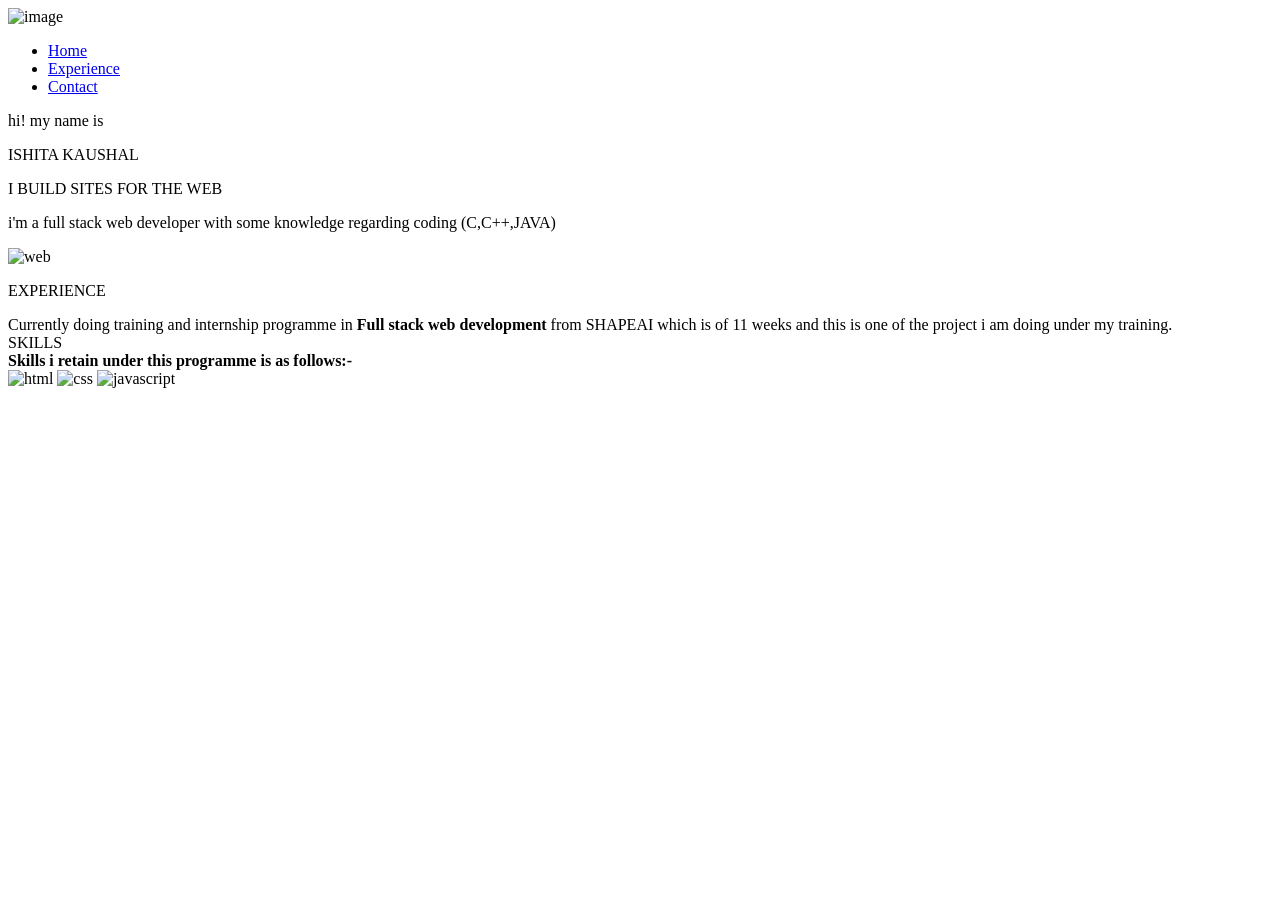
==== index.html @ fae87dcd "ist commit" ====
<!DOCTYPE html>
<html lang="en">
<head>
    <meta charset="UTF-8">
    <meta http-equiv="X-UA-Compatible" content="IE=edge">
    <meta name="viewport" content="width=device-width, initial-scale=1.0">
    <link rel="preconnect" href="https://fonts.googleapis.com">
    <link rel="preconnect" href="https://fonts.gstatic.com" crossorigin>
    <link href="https://fonts.googleapis.com/css2?family=Balsamiq+Sans:ital,wght@0,400;0,700;1,400;1,700&display=swap" rel="stylesheet">
    <link rel="stylesheet" href="portfolio.css"/>
    <title>my portfolio</title>
</head>
<body >
   <header>
       <nav class="header_navigation">
        <div class="nav_div1">
        <img class="nav_image" alt="image" height="70px" width="70px" src="/imaggee.jpg"/>
        </div> 
        <div class="nav_div2">
         <ul class="nav_div_list">
             <li ><a href="#">Home</li></a>
             <li ><a href="#">Experience</li></a>
             <li ><a href="#">Contact</li></a>
         </ul>
        </div>
        </nav>
   </header>
   <main>
       <div class="main_div_container">
            <div class="main_div1">
                <p class="main_div_para1">hi! my name is </p>
            </div>
            <div class="main_div2"><p class="main_div_para2 para2">ISHITA KAUSHAL</div></p>
            <div class="main_div3"><p class="main_div_para2 para3"> I BUILD SITES FOR THE WEB</div></p>
            <div class="main_div4"><p class="main_div_para2 para4">i'm a full stack web developer with some knowledge regarding coding (C,C++,JAVA) </p></div>
            <div class="main_div5">
                <img class="main_div_image"  alt="web" width="200px" height="200px" src="https://blog.eduonix.com/wp-content/uploads/2018/09/Full-Stack-Developer.jpg" />
            </div>
        </div>
        <div class="div_design"></div>
    <div class="div_container_2">
        <div class="main_div6">
            <p class="main_div_para2 para6">EXPERIENCE</p>
        </div>
        <div class="main_div_para2 para7">Currently doing training and internship programme in <strong>Full stack web development</strong> from SHAPEAI 
            which is of 11 weeks and this is one of the project i am doing under my training.
        </div>
        <div class="main_div_para2 para6">
            SKILLS
        </div>
        <div class="main_div_para2 para8">
          <strong>Skills i retain under this programme is as follows:- </strong>  
        </div>
        <div class="main_division_images_skills">
         <img class="division_image1" width="100px" height="100px" alt="html" src="https://lh3.googleusercontent.com/P5ZYmONNF6pgwbBx-zqQWdWnpgQH0S-RGmDRUHpy8CSeaLHLdIFlFiP6hpCAbp192A"/>
         <img class="division_image2"  width="100px" height="100px" alt="css" src="https://colorlib.com/wp/wp-content/uploads/sites/2/creative-css3-tutorials.jpg"/>
         <img class="division_image3" width="100px" height="100px" alt="javascript" src="https://a.thumbs.redditmedia.com/zDOFJTXd6fmlD58VDGypiV94Leflz11woxmgbGY6p_4.png"/>
        </div>
    </div>
   </main>
</body>
</html>
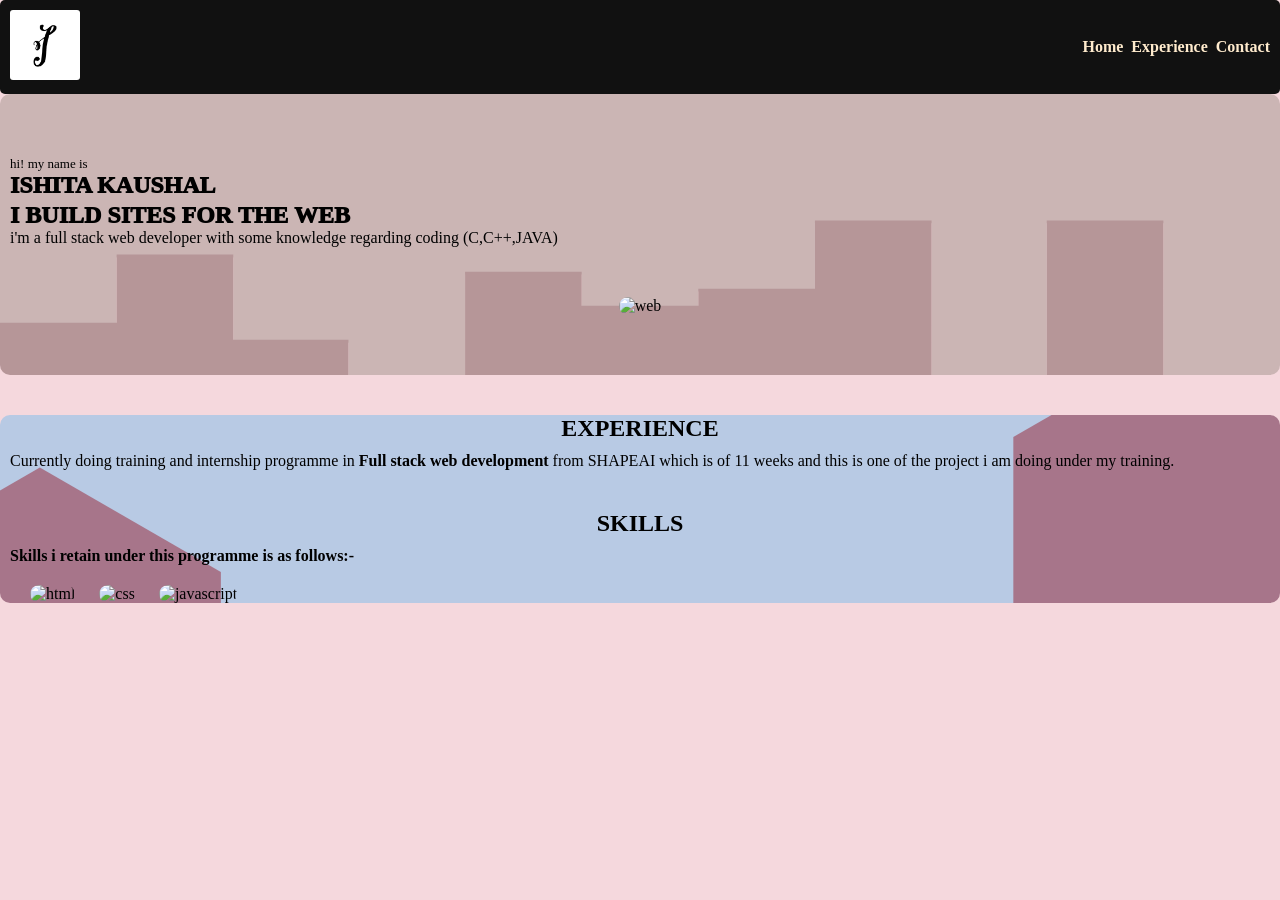
==== commit c2949191: "update" ====
--- a/index.html
+++ b/index.html
@@ -14,7 +14,7 @@
    <header>
        <nav class="header_navigation">
         <div class="nav_div1">
-        <img class="nav_image" alt="image" height="70px" width="70px" src="/imaggee.jpg"/>
+        <img class="nav_image" alt="image" height="70px" width="70px" src="./imaggee.jpg"/>
         </div> 
         <div class="nav_div2">
          <ul class="nav_div_list">
--- a/portfolio.css
+++ b/portfolio.css
@@ -0,0 +1,261 @@
+*{
+    margin: 0px;
+    padding: 0px;
+    box-sizing: border-box;
+}
+body{
+    background-color: #f5d8dd;
+    /* border: black 2px solid; */
+}
+  header{
+    position: sticky;
+    top: 0px;
+    z-index: 999;
+    /* margin-bottom: 5px; */
+
+}
+  nav{
+    /* border:black 2px solid; */
+    background-color: rgb(17, 17, 17);
+    /* height: 70px; */
+    width: 100%;
+    display: flex;
+    align-items: center;
+    padding: 10px;
+    border-radius: 5px;
+}
+.nav_div1{
+    width: 100%;
+}
+.nav_image{
+    border-radius: 3px;
+
+}
+.nav_div2{
+    /* border: darkblue 2px solid; */
+    width: 100%;
+    /* display: relative;
+    bottom: 500px; */
+
+}
+.nav_div_list{
+    display:flex;
+    width: 100%;
+    /* justify-content: space-between; */
+    justify-content: flex-end;
+    gap: 8px;
+    height: 70px;
+    align-items: center;
+
+}
+.nav_div_list li{
+    list-style: none;
+    font-family: 'Lobster', cursive;
+    font-weight: 700;
+    font-size: medium;
+   
+}
+.nav_div_list li a{
+    text-decoration: none;
+    color: blanchedalmond;
+    width: 20px;
+}
+
+
+.nav_div_list:hover{
+    color: rgb(161, 110, 15);
+    transition: 1s;
+  
+}
+.nav_div_list:focus{
+    color: rgb(165, 223, 51);
+    width: 40px;
+   
+}
+.main_div_para1{
+    position: relative;
+    z-index: 5;
+}
+ .main_div_container{
+    /* background: linear-gradient(45deg,rgb(226, 217, 226), plum , red);
+    border: darksalmon 2px solid;
+    margin-top: 20px;
+    height: 200px;
+    transform: skew(10deg)  */
+    width: 100%;
+    /* z-index: 5; */
+    position: relative;
+    /* background-color: rgb(181, 224, 181);
+    height: 200px;
+    box-shadow: 0px 0px 5px black; */
+
+    
+ }
+ .main_div_container::before{
+     content: " ";
+    position: absolute;
+    width: 100%;
+    height: 100%;
+    /* background-color: rgb(206, 182, 205);
+    clip-path: polygon(50% 0%, 61% 35%, 98% 35%, 68% 57%, 79% 91%, 50% 70%, 21% 91%, 32% 57%, 2% 35%, 39% 35%);
+    left: 0; */
+    background: url(./stacked-steps-haikei.svg);
+    background-size: cover;
+    background-repeat: no-repeat;
+    /* background-position: top ; */
+    left: 0;
+    bottom: 0;
+    border-radius: 10px;
+    z-index: -3;
+ }
+
+.main_div1{
+ /* border: red 2px solid; */
+ margin: 0px 0px 30px 10px;
+ padding-left: 0px;
+ padding-top: 2rem;
+ 
+
+}
+.main_div_para1{
+    /* border: mediumpurple 2px solid; */
+    /* color: rgb(224, 3, 3); */
+    font-family: 'Balsamiq Sans', cursive;
+    font-size: small;
+    font-weight: 200;
+    margin-top: 30px;
+}
+.main_div_para2{
+    font-family: 'Balsamiq Sans', cursive;
+    font-size: x-large;
+    font-weight: 1000;
+    margin-top: 10px;
+    
+}
+.main_div2{
+/* border: seagreen 2px solid; */
+height: 70px;
+margin-bottom: 30px;
+padding:0px;
+position: relative;
+bottom: 30px;
+}
+.para2{
+/* border: saddlebrown 2px solid; */
+margin-bottom: 200px;
+margin-left: 10px;
+
+}
+.main_div3{
+    /* border: steelblue 2px solid; */
+    position: relative;
+    bottom: 100px;
+    margin-top: 20px;
+}
+.para3{
+    /* border: violet 2px solid; */
+    margin-left: 10px;
+}
+.main_div4{
+    /* border: brown 2px solid; */
+    position: relative;
+    bottom: 110px;
+}
+.para4{
+    /* border: darkblue 2px solid; */
+    font-size: medium;
+    font-weight: 500;
+    margin-left: 10px;
+}
+.main_div5{
+ /* border: green 2px solid; */
+ position: relative;
+ bottom: 60px;
+ text-align: center;
+}
+.main_div_image{
+    border-radius: 30px;
+}
+.main_div_image:hover{
+    width: 300px;
+    transition-duration: 1s;
+}
+/* .main_div6{
+    border: chartreuse 2px solid;
+} */
+.div_design{
+    width: 100%;
+    position: relative;
+    bottom: 249px;
+}
+.div_design::before{
+    content: "";
+    position: absolute;
+    height: 300px;
+    width: 100%;
+    background: url(./wave-haikei.svg);
+    background-size: cover;
+    z-index: -1;
+    
+}
+
+.div_container_2{
+    width: 100%;
+    position: relative;
+}
+.div_container_2::before{
+    content: "";
+    position: absolute;
+    width: 100%;
+    height: 100%;
+    background: url(./polygon-scatter-haikei.svg);
+    background-size: cover ;
+    left: 0;
+    right: 0;
+    z-index: -2;
+    border-radius: 10px;
+
+}
+
+.para6{
+    font-family: 'Balsamiq Sans', cursive;
+    font-weight: bolder;
+    font-weight: 800;
+    text-align: center;
+    margin-top: 40px;
+}
+.para7{
+    font-size: medium;
+    font-weight: 300;
+    margin-top: 10px;
+    padding-left: 10px;
+    padding-right: 10px;
+}
+.para8{
+    font-size: medium;
+    font-weight: 300;
+    margin-top: 10px;
+    padding-left: 10px;
+    padding-right: 10px;
+    margin-bottom: 20px;
+}
+.main_division_images_skills{
+    padding-left: 20px;
+    padding-right: 20px; 
+ }
+.division_image1{
+    margin-left: 10px;
+    margin-right: 10px;
+    border-radius: 30px;
+}
+.division_image2{
+    margin-left: 10px;
+    margin-right: 10px;
+    border-radius: 30px;
+}
+.division_image3{
+    margin-left: 10px;
+    margin-right: 10px;
+    border-radius: 30px;
+}
+
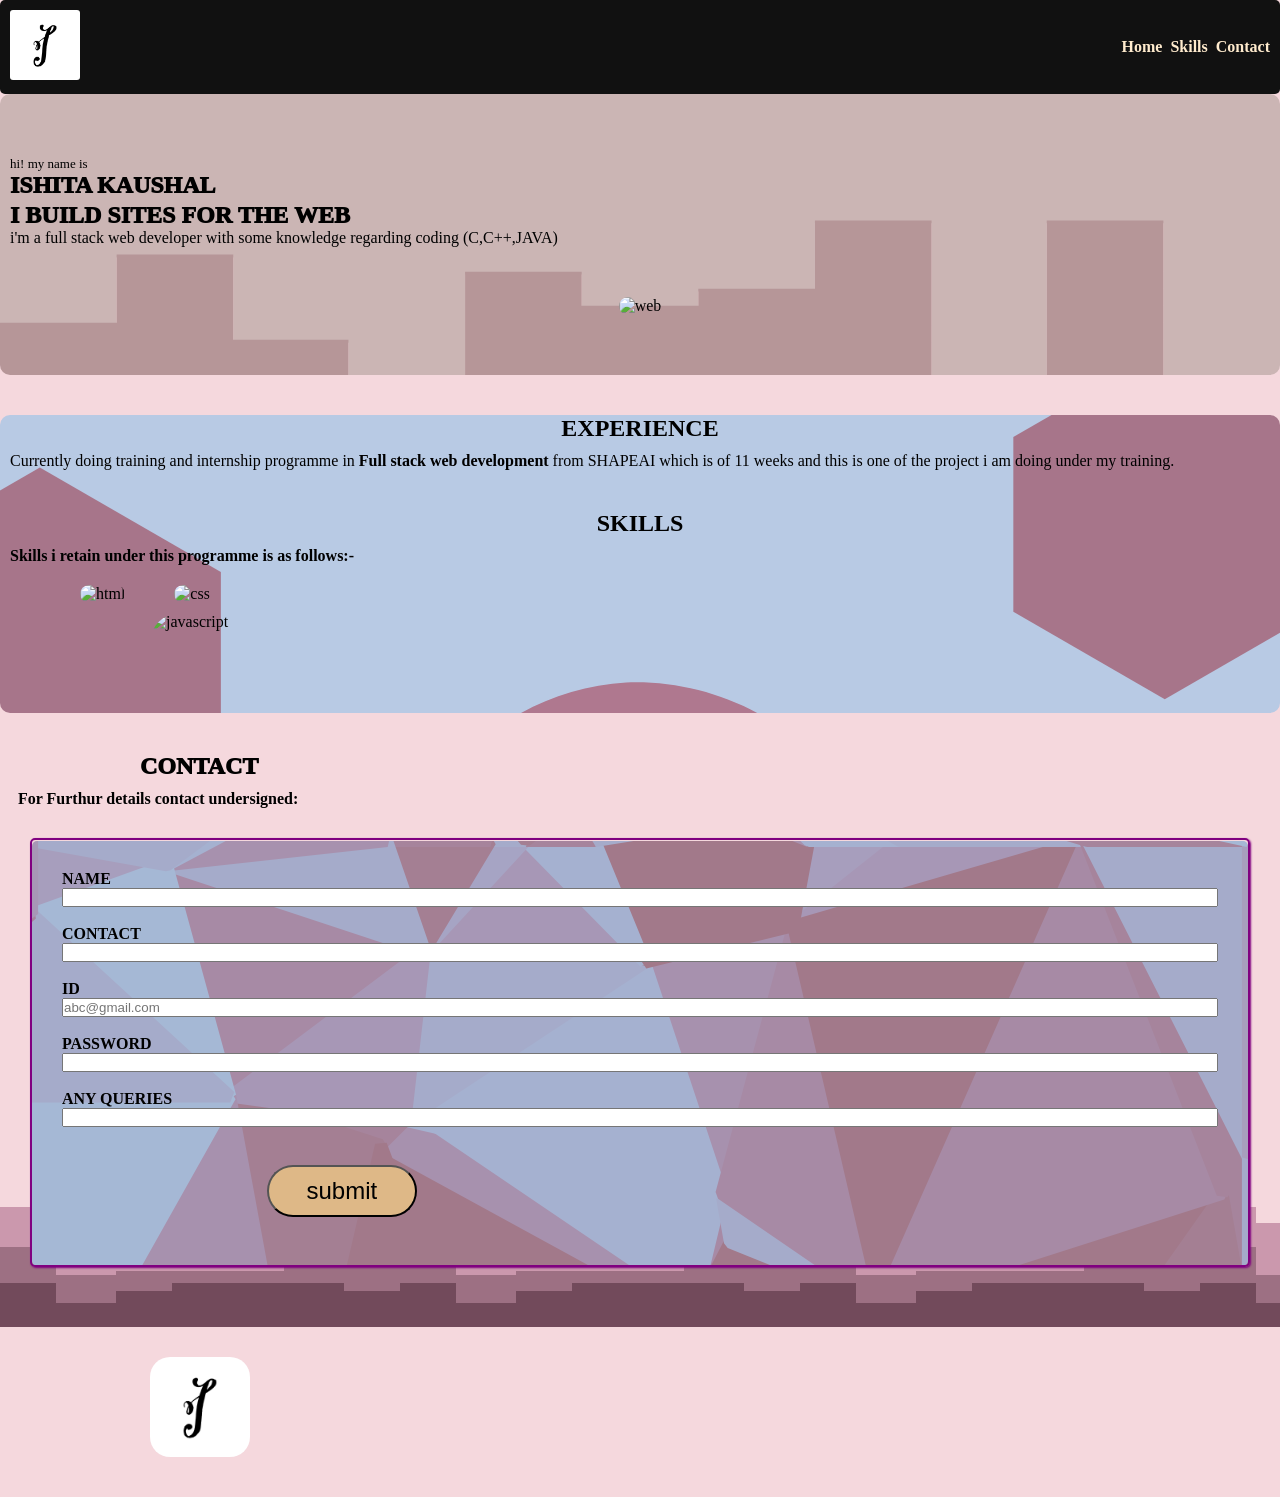
==== commit f65dc09c: "updated" ====
--- a/index.html
+++ b/index.html
@@ -18,15 +18,15 @@
         </div> 
         <div class="nav_div2">
          <ul class="nav_div_list">
-             <li ><a href="#">Home</li></a>
-             <li ><a href="#">Experience</li></a>
-             <li ><a href="#">Contact</li></a>
+             <li ><a href="#ist">Home</li></a>
+             <li ><a href="#2nd">Skills</li></a>
+             <li ><a href="#3rd">Contact</li></a>
          </ul>
         </div>
         </nav>
    </header>
    <main>
-       <div class="main_div_container">
+       <div id="ist" class="main_div_container">
             <div class="main_div1">
                 <p class="main_div_para1">hi! my name is </p>
             </div>
@@ -38,7 +38,7 @@
             </div>
         </div>
         <div class="div_design"></div>
-    <div class="div_container_2">
+    <div id="2nd" class="div_container_2">
         <div class="main_div6">
             <p class="main_div_para2 para6">EXPERIENCE</p>
         </div>
@@ -50,13 +50,41 @@
         </div>
         <div class="main_div_para2 para8">
           <strong>Skills i retain under this programme is as follows:- </strong>  
-        </div>
+        </div class="image_background">
         <div class="main_division_images_skills">
          <img class="division_image1" width="100px" height="100px" alt="html" src="https://lh3.googleusercontent.com/P5ZYmONNF6pgwbBx-zqQWdWnpgQH0S-RGmDRUHpy8CSeaLHLdIFlFiP6hpCAbp192A"/>
          <img class="division_image2"  width="100px" height="100px" alt="css" src="https://colorlib.com/wp/wp-content/uploads/sites/2/creative-css3-tutorials.jpg"/>
          <img class="division_image3" width="100px" height="100px" alt="javascript" src="https://a.thumbs.redditmedia.com/zDOFJTXd6fmlD58VDGypiV94Leflz11woxmgbGY6p_4.png"/>
         </div>
     </div>
+<div id="3rd" class="divofcontact">
+    <div class="main_div_para2 div_contact">
+        CONTACT
+    </div>
+    <div class="main_div_para2 para8 div_contact_para"><strong>For Furthur details contact undersigned:</strong></div>
+    <div class="table_div">
+        <form class="table_class">
+         <label for="rext"><strong>NAME</strong></label>
+          <input required maxlength="15" minlength="4" id="text" type="text" />
+          <br/>
+          <label for="phone"><strong>CONTACT</strong></label>
+          <input maxlength="13" id="phone" type="text"/>
+          <br/>
+          <label for="email"><strong> ID </strong></label>
+          <input required placeholder="abc@gmail.com" id="email" type="email"/>
+          <br/>
+          <label for="pass"><strong>PASSWORD</strong></label>
+          <input required id="pass" minlength="6" maxlength="10" type="password"/>
+          <br/>
+          <label for="message"><strong>ANY QUERIES</strong></label>
+          <input id="message" maxlength="150" type="text"/>
+          <br/>
+          <button class="button">submit</button>
+          <br/>
+        </form>
+    </div>
+</div>
+<div class="layeredsteps"> <div class="image_inner_border"><img class="image_bottom" width="100px" height="100px" src="./imaggee.jpg"/></div></div>
    </main>
 </body>
 </html>
--- a/portfolio.css
+++ b/portfolio.css
@@ -6,6 +6,8 @@
 body{
     background-color: #f5d8dd;
     /* border: black 2px solid; */
+    margin-right: 0px;
+    overflow-x: hidden;
 }
   header{
     position: sticky;
@@ -242,20 +244,131 @@
 .main_division_images_skills{
     padding-left: 20px;
     padding-right: 20px; 
+    position: relative;
  }
+  .main_division_images_skills::before{
+    content: "";
+    position: absolute;
+    width: 100%;
+    height: 100%;
+    z-index: -1;
+    background: url(./blob-haikei.svg);
+    background-size: cover;
+    left: 0px;
+    top: 0px;
+ } 
 .division_image1{
-    margin-left: 10px;
+    margin-left: 60px;
     margin-right: 10px;
     border-radius: 30px;
 }
 .division_image2{
-    margin-left: 10px;
+    margin-left: 35px;
     margin-right: 10px;
     border-radius: 30px;
+    padding: 0px;
 }
 .division_image3{
-    margin-left: 10px;
+    margin-left: 130px;
     margin-right: 10px;
     border-radius: 30px;
-}
-
+    display: block;
+    margin-top: 10px;
+    margin-bottom: 5px;
+}
+.divofcontact{
+    margin-top: 40px;
+    /* border: black 2px solid; */
+}
+.uppertable_style{
+    position: relative;
+    /* border: 1px violet solid; */
+    
+    height: 100px;
+    width: 100%;
+    /* width: 100%;
+    height: 100%; */
+}
+
+.div_contact{
+    /* text-align: centre; */
+    margin-left: 140px;
+    position: relative;
+    height: 100%;
+    width: 100%;
+}
+
+.div_contact_para{
+    margin-left: 8px;
+
+}
+.table_class{
+    border: purple 2px solid;
+    margin: 30px;
+    padding: 30px;
+    box-shadow: 1px 1px 2px purple;
+    display: flex;
+    flex-direction: column;
+    position: relative;
+    border-radius: 5px;
+    /* margin-right: 20px; */
+
+}
+.table_class::before{
+  content: "";
+  position: absolute;
+  width: 100%;
+  height: 100%;
+  z-index: -1;
+  background: url(./low-poly-grid-haikei.svg) ;
+  background-size: cover;
+  right: 0px;
+  left: 0px;
+  bottom: 5px;
+  top: 1px;
+  border-radius: 5px;
+}
+.button{
+    margin-left: 16vw;
+    margin-top: 20px;
+    padding: 10px;
+    width: 150px;
+    border-radius: 30px;
+    /* height: 20px; */
+    text-align: center;
+    /* padding-bottom: 60px; */
+    font-size: x-large;
+    color: black;
+    background-color: burlywood;
+    vertical-align: middle;
+
+}
+.layeredsteps{
+    width: 100%;
+    height: 200px;
+    position: relative;
+    /* border: purple 2px solid; */
+    
+}
+.layeredsteps::before{
+    content: "";
+    position: absolute;
+    left: 0px;
+    right: 0px;
+    background: url(./layered-steps-haikei.svg);
+    background-size: contain;
+    z-index: -99;
+    width: 100%;
+    height: 100%;
+    bottom: 170px;
+    
+}
+
+.image_bottom{
+    margin-top: 30px;
+    position: relative;
+    top: 30px;
+    margin-left: 150px;
+    border-radius: 20px;
+    
+}
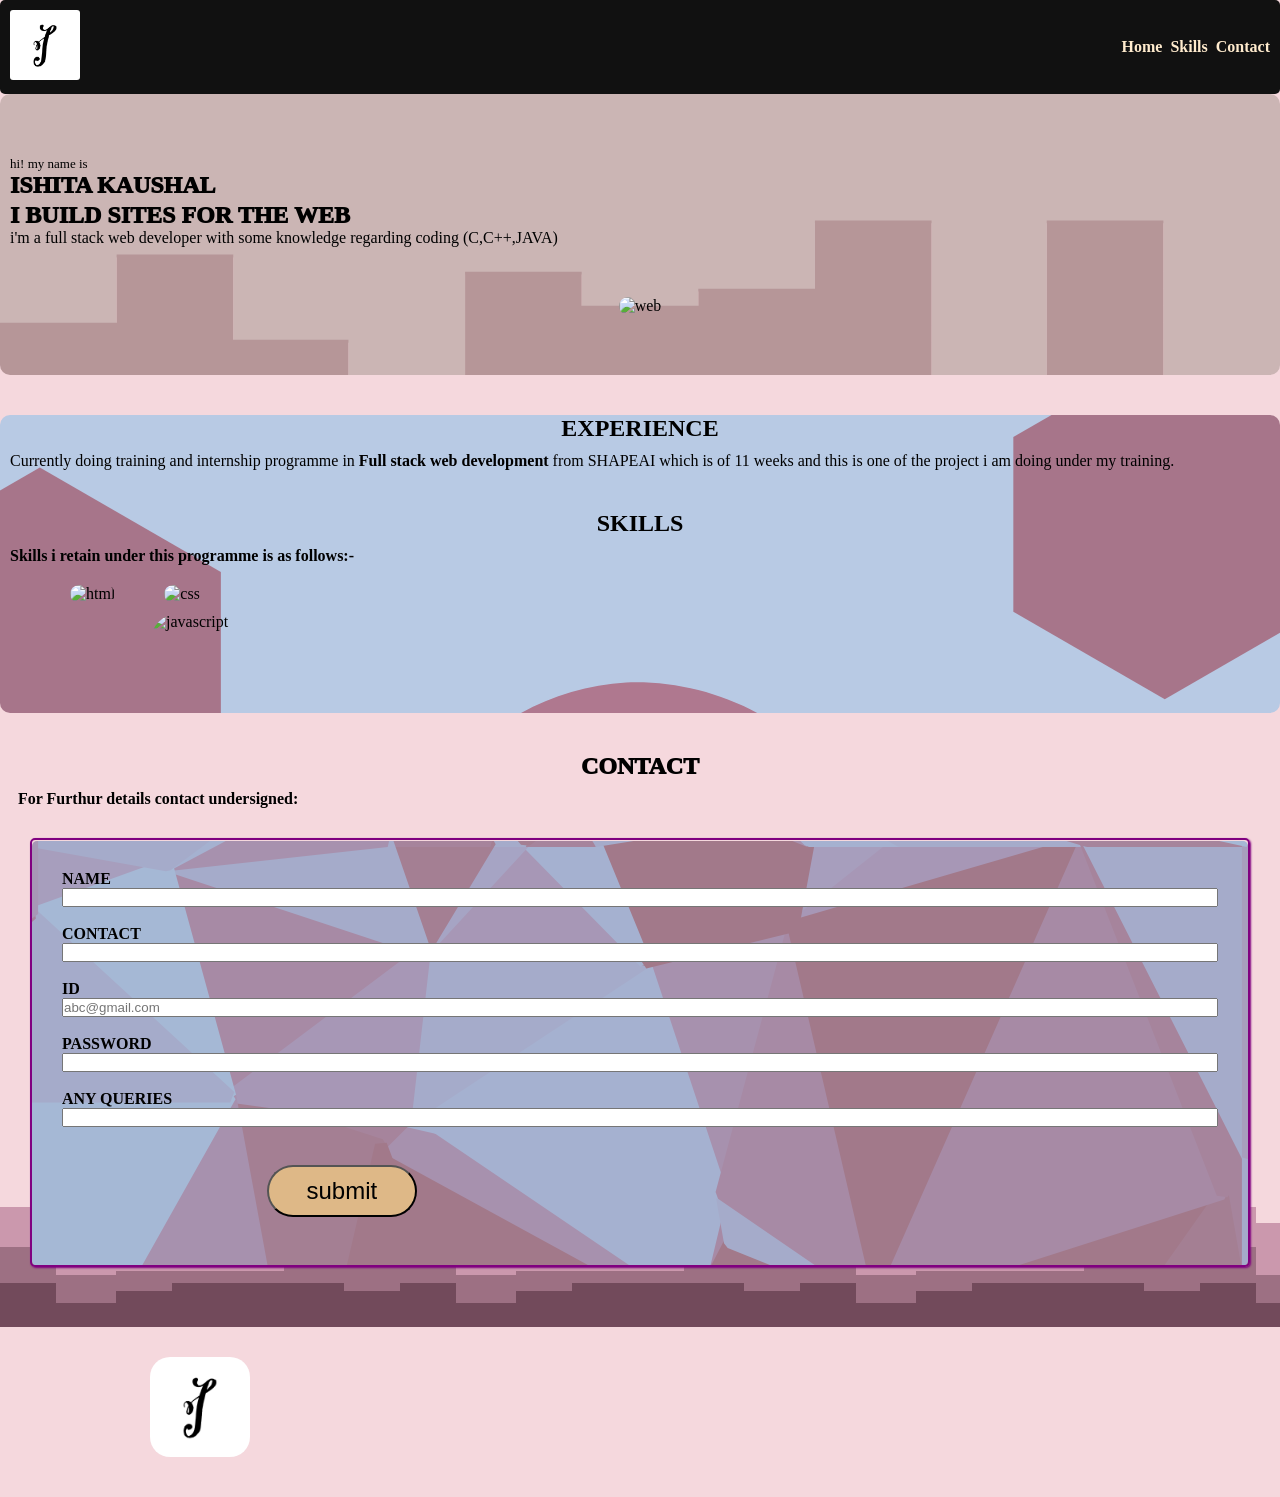
==== commit 376c48a7: "finalised" ====
--- a/index.html
+++ b/index.html
@@ -58,7 +58,7 @@
         </div>
     </div>
 <div id="3rd" class="divofcontact">
-    <div class="main_div_para2 div_contact">
+    <div class="main_div_para2 contact_head">
         CONTACT
     </div>
     <div class="main_div_para2 para8 div_contact_para"><strong>For Furthur details contact undersigned:</strong></div>
--- a/portfolio.css
+++ b/portfolio.css
@@ -1,22 +1,20 @@
-*{
+* {
     margin: 0px;
     padding: 0px;
     box-sizing: border-box;
-}
-body{
+  }
+  body {
     background-color: #f5d8dd;
     /* border: black 2px solid; */
-    margin-right: 0px;
-    overflow-x: hidden;
-}
-  header{
+    /* margin-right: 0px; */
+  }
+  header {
     position: sticky;
     top: 0px;
     z-index: 999;
     /* margin-bottom: 5px; */
-
-}
-  nav{
+  }
+  nav {
     /* border:black 2px solid; */
     background-color: rgb(17, 17, 17);
     /* height: 70px; */
@@ -25,82 +23,73 @@
     align-items: center;
     padding: 10px;
     border-radius: 5px;
-}
-.nav_div1{
-    width: 100%;
-}
-.nav_image{
+  }
+  .nav_div1 {
+    width: 100%;
+  }
+  .nav_image {
     border-radius: 3px;
-
-}
-.nav_div2{
+  }
+  .nav_div2 {
     /* border: darkblue 2px solid; */
     width: 100%;
     /* display: relative;
-    bottom: 500px; */
-
-}
-.nav_div_list{
-    display:flex;
+      bottom: 500px; */
+  }
+  .nav_div_list {
+    display: flex;
     width: 100%;
     /* justify-content: space-between; */
     justify-content: flex-end;
     gap: 8px;
     height: 70px;
     align-items: center;
-
-}
-.nav_div_list li{
+  }
+  .nav_div_list li {
     list-style: none;
-    font-family: 'Lobster', cursive;
+    font-family: "Lobster", cursive;
     font-weight: 700;
     font-size: medium;
-   
-}
-.nav_div_list li a{
+  }
+  .nav_div_list li a {
     text-decoration: none;
     color: blanchedalmond;
     width: 20px;
-}
-
-
-.nav_div_list:hover{
+  }
+  
+  .nav_div_list:hover {
     color: rgb(161, 110, 15);
     transition: 1s;
-  
-}
-.nav_div_list:focus{
+  }
+  .nav_div_list:focus {
     color: rgb(165, 223, 51);
     width: 40px;
-   
-}
-.main_div_para1{
+  }
+  .main_div_para1 {
     position: relative;
     z-index: 5;
-}
- .main_div_container{
+  }
+  .main_div_container {
     /* background: linear-gradient(45deg,rgb(226, 217, 226), plum , red);
-    border: darksalmon 2px solid;
-    margin-top: 20px;
-    height: 200px;
-    transform: skew(10deg)  */
+      border: darksalmon 2px solid;
+      margin-top: 20px;
+      height: 200px;
+      transform: skew(10deg)  */
     width: 100%;
     /* z-index: 5; */
     position: relative;
     /* background-color: rgb(181, 224, 181);
-    height: 200px;
-    box-shadow: 0px 0px 5px black; */
-
-    
- }
- .main_div_container::before{
-     content: " ";
+      height: 200px;
+      box-shadow: 0px 0px 5px black; */
+  }
+  .main_div_container::before {
+    content: " ";
     position: absolute;
     width: 100%;
     height: 100%;
     /* background-color: rgb(206, 182, 205);
-    clip-path: polygon(50% 0%, 61% 35%, 98% 35%, 68% 57%, 79% 91%, 50% 70%, 21% 91%, 32% 57%, 2% 35%, 39% 35%);
-    left: 0; */
+      clip-path: polygon(50% 0%, 61% 35%, 98% 35%, 68% 57%, 79% 91%, 50% 70%, 21% 91%, 32% 57%, 2% 35%, 39% 35%);
+      left: 0; */
     background: url(./stacked-steps-haikei.svg);
     background-size: cover;
     background-repeat: no-repeat;
@@ -109,88 +98,88 @@
     bottom: 0;
     border-radius: 10px;
     z-index: -3;
- }
-
-.main_div1{
- /* border: red 2px solid; */
- margin: 0px 0px 30px 10px;
- padding-left: 0px;
- padding-top: 2rem;
- 
-
-}
-.main_div_para1{
+  }
+  
+  .main_div1 {
+    /* border: red 2px solid; */
+    margin: 0px 0px 30px 10px;
+    padding-left: 0px;
+    padding-top: 2rem;
+  }
+  .main_div_para1 {
     /* border: mediumpurple 2px solid; */
     /* color: rgb(224, 3, 3); */
-    font-family: 'Balsamiq Sans', cursive;
+    font-family: "Balsamiq Sans", cursive;
     font-size: small;
     font-weight: 200;
     margin-top: 30px;
-}
-.main_div_para2{
-    font-family: 'Balsamiq Sans', cursive;
+  }
+  .main_div_para2 {
+    font-family: "Balsamiq Sans", cursive;
     font-size: x-large;
     font-weight: 1000;
     margin-top: 10px;
-    
-}
-.main_div2{
-/* border: seagreen 2px solid; */
-height: 70px;
-margin-bottom: 30px;
-padding:0px;
-position: relative;
-bottom: 30px;
-}
-.para2{
-/* border: saddlebrown 2px solid; */
-margin-bottom: 200px;
-margin-left: 10px;
-
-}
-.main_div3{
+    /* text-align: center; */
+  }
+  .contact_head{
+      text-align: center;
+  }
+  .main_div2 {
+    /* border: seagreen 2px solid; */
+    height: 70px;
+    margin-bottom: 30px;
+    padding: 0px;
+    position: relative;
+    bottom: 30px;
+  }
+  .para2 {
+    /* border: saddlebrown 2px solid; */
+    margin-bottom: 200px;
+    margin-left: 10px;
+  }
+  .main_div3 {
     /* border: steelblue 2px solid; */
     position: relative;
     bottom: 100px;
     margin-top: 20px;
-}
-.para3{
+  }
+  .para3 {
     /* border: violet 2px solid; */
     margin-left: 10px;
-}
-.main_div4{
+  }
+  .main_div4 {
     /* border: brown 2px solid; */
     position: relative;
     bottom: 110px;
-}
-.para4{
+  }
+  .para4 {
     /* border: darkblue 2px solid; */
     font-size: medium;
     font-weight: 500;
     margin-left: 10px;
-}
-.main_div5{
- /* border: green 2px solid; */
- position: relative;
- bottom: 60px;
- text-align: center;
-}
-.main_div_image{
-    border-radius: 30px;
-}
-.main_div_image:hover{
+  }
+  .main_div5 {
+    /* border: green 2px solid; */
+    position: relative;
+    bottom: 60px;
+    text-align: center;
+  }
+  .main_div_image {
+    border-radius: 30px;
+  }
+  .main_div_image:hover {
     width: 300px;
     transition-duration: 1s;
-}
-/* .main_div6{
-    border: chartreuse 2px solid;
-} */
-.div_design{
+  }
+  /* .main_div6{
+      border: chartreuse 2px solid;
+  } */
+  .div_design {
     width: 100%;
     position: relative;
     bottom: 249px;
-}
-.div_design::before{
+  }
+  .div_design::before {
     content: "";
     position: absolute;
     height: 300px;
@@ -198,55 +187,53 @@
     background: url(./wave-haikei.svg);
     background-size: cover;
     z-index: -1;
-    
-}
-
-.div_container_2{
-    width: 100%;
-    position: relative;
-}
-.div_container_2::before{
+  }
+  
+  .div_container_2 {
+    width: 100%;
+    position: relative;
+  }
+  .div_container_2::before {
     content: "";
     position: absolute;
     width: 100%;
     height: 100%;
     background: url(./polygon-scatter-haikei.svg);
-    background-size: cover ;
+    background-size: cover;
     left: 0;
     right: 0;
     z-index: -2;
     border-radius: 10px;
-
-}
-
-.para6{
-    font-family: 'Balsamiq Sans', cursive;
+  }
+  
+  .para6 {
+    font-family: "Balsamiq Sans", cursive;
     font-weight: bolder;
     font-weight: 800;
     text-align: center;
     margin-top: 40px;
-}
-.para7{
+  }
+  .para7 {
     font-size: medium;
     font-weight: 300;
     margin-top: 10px;
     padding-left: 10px;
     padding-right: 10px;
-}
-.para8{
+  }
+  .para8 {
     font-size: medium;
     font-weight: 300;
     margin-top: 10px;
     padding-left: 10px;
     padding-right: 10px;
     margin-bottom: 20px;
-}
-.main_division_images_skills{
+  }
+  .main_division_images_skills {
     padding-left: 20px;
-    padding-right: 20px; 
-    position: relative;
- }
-  .main_division_images_skills::before{
+    padding-right: 20px;
+    position: relative;
+  }
+  .main_division_images_skills::before {
     content: "";
     position: absolute;
     width: 100%;
@@ -256,53 +243,52 @@
     background-size: cover;
     left: 0px;
     top: 0px;
- } 
-.division_image1{
-    margin-left: 60px;
+  }
+  .division_image1 {
+    margin-left: 50px;
     margin-right: 10px;
     border-radius: 30px;
-}
-.division_image2{
+  }
+  .division_image2 {
     margin-left: 35px;
     margin-right: 10px;
     border-radius: 30px;
     padding: 0px;
-}
-.division_image3{
+  }
+  .division_image3 {
     margin-left: 130px;
     margin-right: 10px;
     border-radius: 30px;
     display: block;
     margin-top: 10px;
     margin-bottom: 5px;
-}
-.divofcontact{
+  }
+  .divofcontact {
     margin-top: 40px;
     /* border: black 2px solid; */
-}
-.uppertable_style{
+  }
+  .uppertable_style {
     position: relative;
     /* border: 1px violet solid; */
-    
+  
     height: 100px;
     width: 100%;
     /* width: 100%;
-    height: 100%; */
-}
-
-.div_contact{
-    /* text-align: centre; */
-    margin-left: 140px;
-    position: relative;
-    height: 100%;
-    width: 100%;
-}
-
-.div_contact_para{
+      height: 100%; */
+  }
+  
+  .div_contact {
+    text-align: center;
+    /* margin-left: 140px; */
+    position: relative;
+    height: 100%;
+    width: 100%;
+  }
+  
+  .div_contact_para {
     margin-left: 8px;
-
-}
-.table_class{
+  }
+  .table_class {
     border: purple 2px solid;
     margin: 30px;
     padding: 30px;
@@ -312,23 +298,22 @@
     position: relative;
     border-radius: 5px;
     /* margin-right: 20px; */
-
-}
-.table_class::before{
-  content: "";
-  position: absolute;
-  width: 100%;
-  height: 100%;
-  z-index: -1;
-  background: url(./low-poly-grid-haikei.svg) ;
-  background-size: cover;
-  right: 0px;
-  left: 0px;
-  bottom: 5px;
-  top: 1px;
-  border-radius: 5px;
-}
-.button{
+  }
+  .table_class::before {
+    content: "";
+    position: absolute;
+    width: 100%;
+    height: 100%;
+    z-index: -1;
+    background: url(./low-poly-grid-haikei.svg);
+    background-size: cover;
+    /* right: 0px; */
+    left: 0px;
+    bottom: 5px;
+    top: 1px;
+    border-radius: 5px;
+  }
+  .button {
     margin-left: 16vw;
     margin-top: 20px;
     padding: 10px;
@@ -341,16 +326,14 @@
     color: black;
     background-color: burlywood;
     vertical-align: middle;
-
-}
-.layeredsteps{
+  }
+  .layeredsteps {
     width: 100%;
     height: 200px;
     position: relative;
     /* border: purple 2px solid; */
-    
-}
-.layeredsteps::before{
+  }
+  .layeredsteps::before {
     content: "";
     position: absolute;
     left: 0px;
@@ -361,14 +344,13 @@
     width: 100%;
     height: 100%;
     bottom: 170px;
-    
-}
-
-.image_bottom{
+  }
+  
+  .image_bottom {
     margin-top: 30px;
     position: relative;
     top: 30px;
     margin-left: 150px;
     border-radius: 20px;
-    
-}
+  }
+  
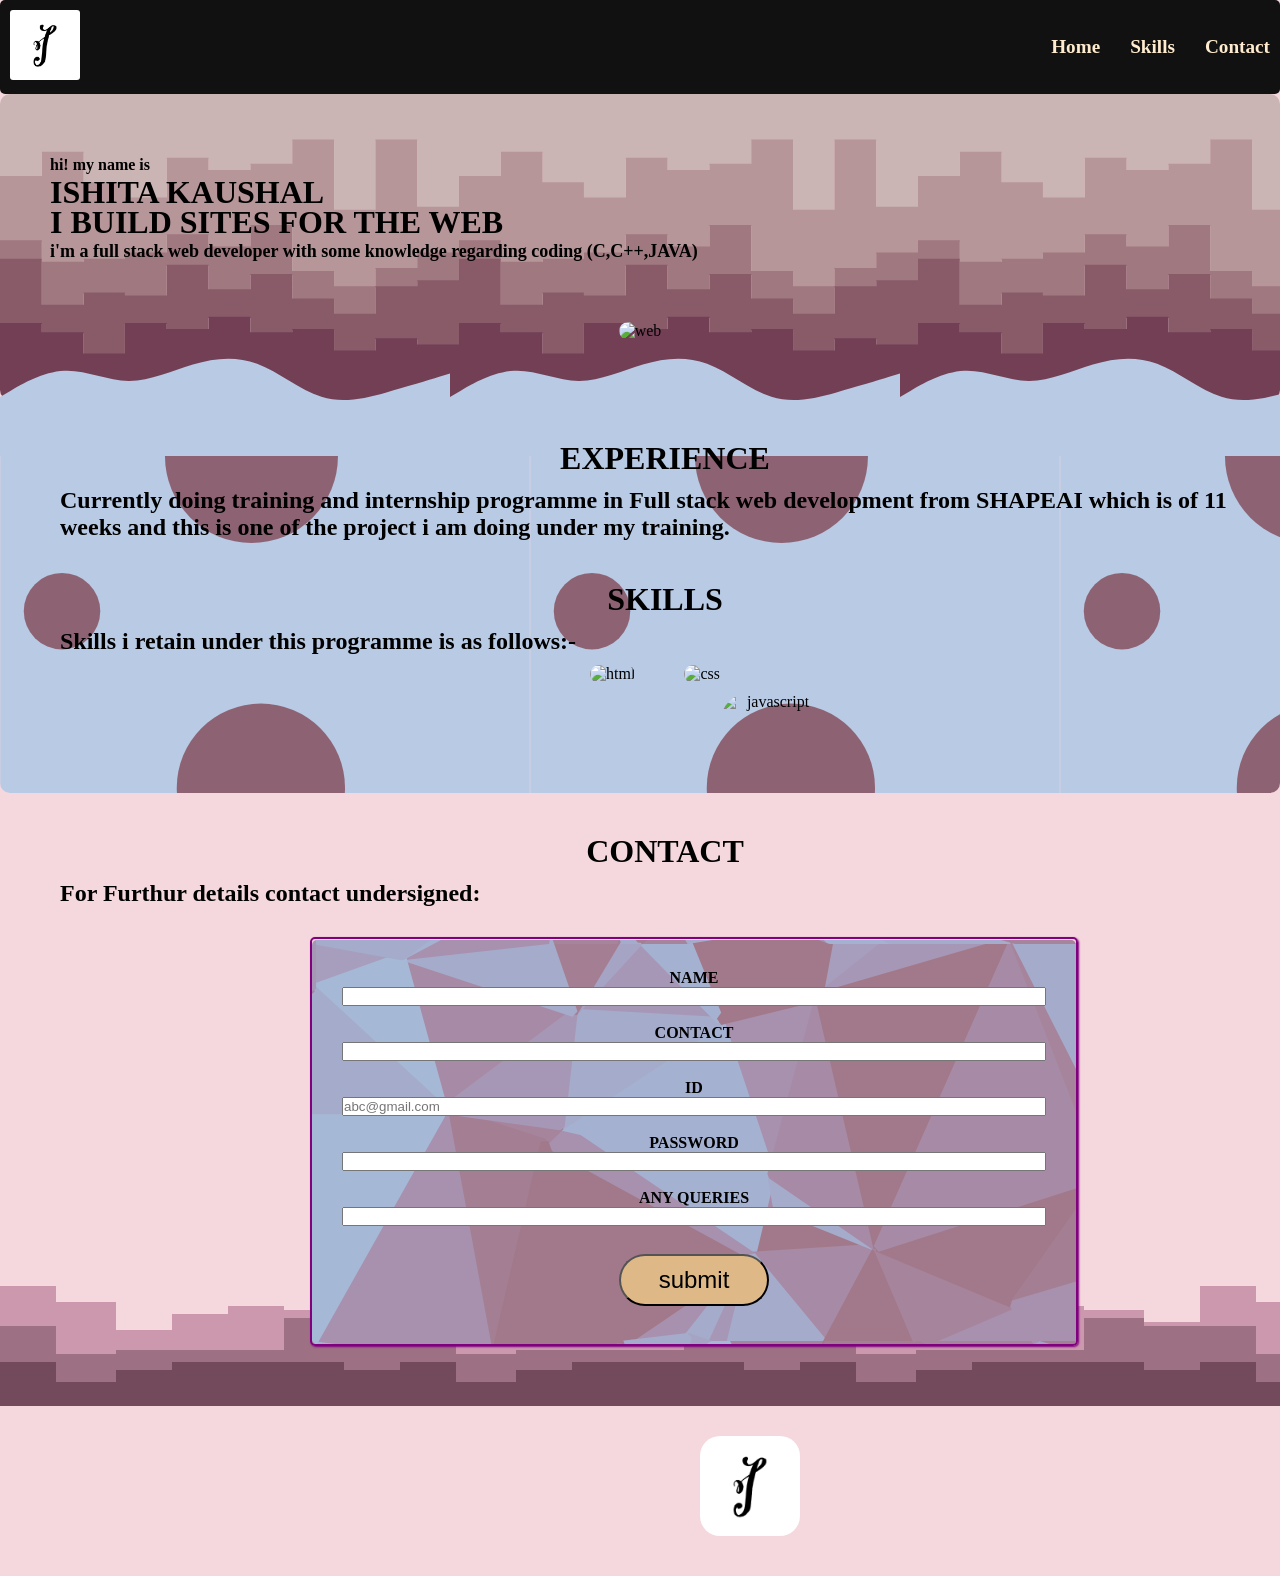
==== commit 056fe9a0: "windows updated" ====
--- a/index.html
+++ b/index.html
@@ -50,7 +50,7 @@
         </div>
         <div class="main_div_para2 para8">
           <strong>Skills i retain under this programme is as follows:- </strong>  
-        </div class="image_background">
+        </div>
         <div class="main_division_images_skills">
          <img class="division_image1" width="100px" height="100px" alt="html" src="https://lh3.googleusercontent.com/P5ZYmONNF6pgwbBx-zqQWdWnpgQH0S-RGmDRUHpy8CSeaLHLdIFlFiP6hpCAbp192A"/>
          <img class="division_image2"  width="100px" height="100px" alt="css" src="https://colorlib.com/wp/wp-content/uploads/sites/2/creative-css3-tutorials.jpg"/>
--- a/portfolio.css
+++ b/portfolio.css
@@ -245,7 +245,7 @@
     top: 0px;
   }
   .division_image1 {
-    margin-left: 50px;
+    margin-left: 40px;
     margin-right: 10px;
     border-radius: 30px;
   }
@@ -256,7 +256,7 @@
     padding: 0px;
   }
   .division_image3 {
-    margin-left: 130px;
+    margin-left: 120px;
     margin-right: 10px;
     border-radius: 30px;
     display: block;
@@ -314,9 +314,11 @@
     border-radius: 5px;
   }
   .button {
-    margin-left: 16vw;
-    margin-top: 20px;
+    /* margin-left: 14vw;*/
+    position: relative;
+    top: 10px;
     padding: 10px;
+    margin: auto;
     width: 150px;
     border-radius: 30px;
     /* height: 20px; */
@@ -350,7 +352,134 @@
     margin-top: 30px;
     position: relative;
     top: 30px;
-    margin-left: 150px;
+    margin-left: 140px;
     border-radius: 20px;
   }
+
+
+  @media(min-width:1024px){
+    .nav_div_list{
+      gap: 30px;
+
+    }
+    .nav_div_list li{
+      font-size: larger;
+      font-weight: bolder;
+      font-weight: 900;
+      /* margin-right: 10px; */
+    }
+    .nav_div_list li a:hover{
+      color: rgb(177, 114, 130);
+    }
+    .nav_image:hover{
+      transform: rotateX(360deg);
+      transition: 2s;
+    }
+    .main_div_para1{
+      font-size: medium;
+      font-weight: 800;
+      left: 40px;
+      /* border: mediumvioletred 2px solid; */
+      display: inline-block;
+    }
+    .main_div_container::before {
+      background-size: contain;
+      background-repeat: repeat-x;
+    } 
+    .main_div_para2{
+      margin-left: 50px;
+      font-weight: 1000px;
+      font-size: xx-large;
+      font-weight: bolder;
+      margin-bottom: 10px;
+    }
+    .para4{
+      font-weight: 800;
+      font-size: large;
+    }
+    .main_div_image:hover{
+      transform: rotateX(30deg);
+    }
+    .div_design::before{
+      background-size: contain;
+      background-repeat: repeat-x;
+      top: 5px;
+
+    }
+    .para7{
+      font-weight: 900;
+      font-size: x-large;
+    }
+    .para8{
+      font-weight: 900;
+      font-size: x-large;
+    }
+    .main_division_images_skills{
+      /* border: mediumvioletred 2px solid; */
+      text-align: center;
+
+    }
+   .division_image3{
+     margin-left: 700px;
+   }
+   .div_container_2::before{
+     background: url(./circle-2.svg);
+     background-size: contain;
+     background-repeat: repeat-x;
+   }
+   .main_division_images_skills::before{
+     background: none;
+   }
+   .division_image1:hover{
+     border: black 2px solid;
+     transform: scale(1.4);
+     transition: 1s;
+   }
+   .division_image2:hover{
+    border: black 2px solid;
+    transform: scale(1.4);
+    transition: 1s;
+   }
+   .division_image3:hover{
+    border: black 2px solid;
+    transform: scale(1.4);
+    transition: 1s;
+   }
+   .table_div{
+     text-align: center;
+   }
+   .table_class{
+     width: 60%;
+     text-align: center;
+     margin-left: 310px;
+     /* -webkit-background-filter: blur(5px);
+     backdrop-filter: blur(5px); */
+
+   }
+   .table_class:hover{
+     transform: 1s;
+     transform: scale(1.1);
+     box-shadow: 1px 1px 2px black;
+   }
+   .button:hover{
+       width: 40%;
+       transition: 1s;
+       background: rgb(142, 184, 184);
+       border: rgb(175, 112, 29);
+       /* transform-style: preserve-3d; */
+   }
+   .image_bottom{
+     margin-left: 700px;
+
+     
+   }
+   .image_bottom:hover{
+     /* border: black 5px solid; */
+     transform: scale(2);
+     transition: 2s;
+     transform: rotateY(360deg);
+   }
+   
+
+  }
   
